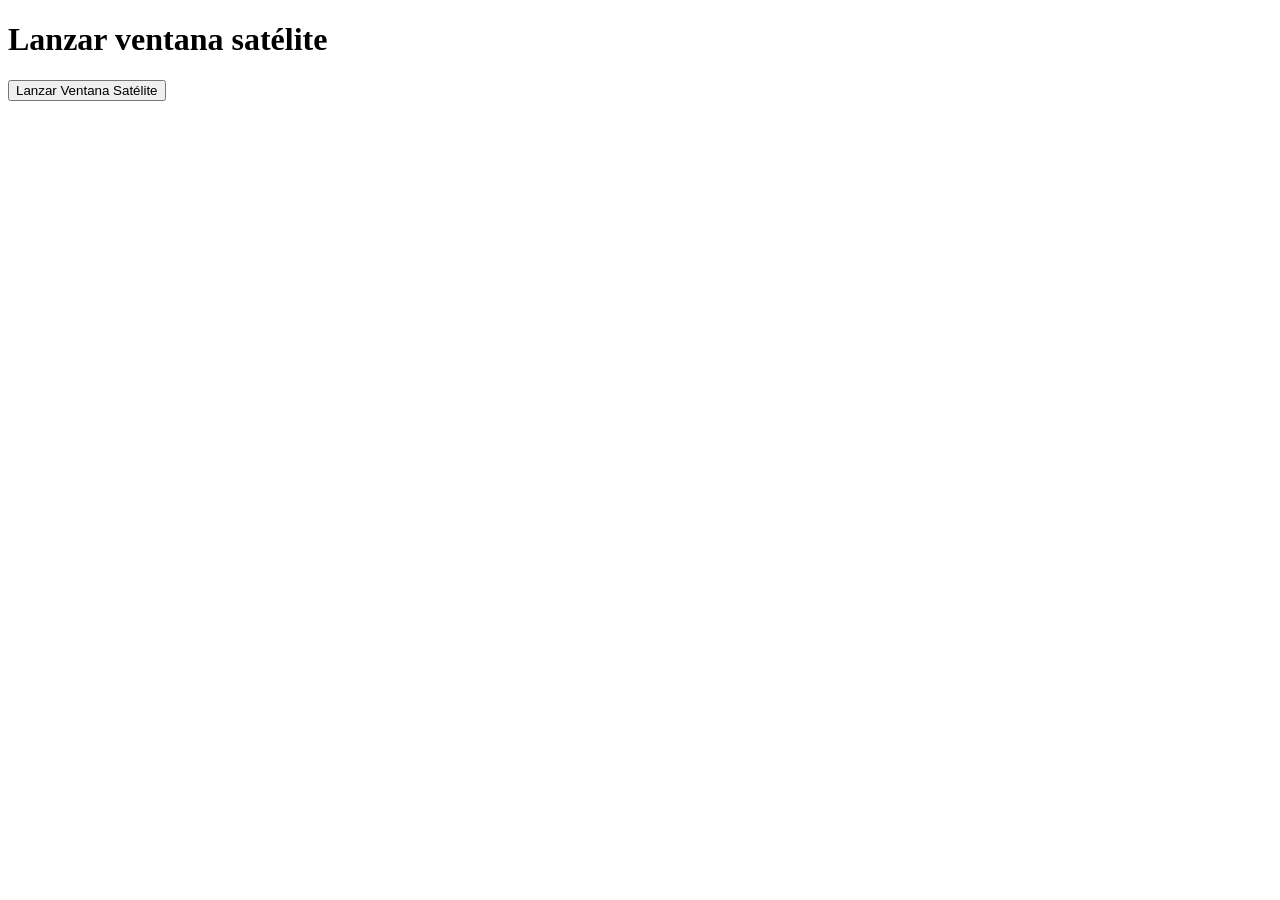
==== index.html @ 96805fc4 "HTML and window.open done" ====
<!DOCTYPE html>
<html lang="es">

<head>
    <meta charset="UTF-8">
    <meta name="viewport" content="width=device-width, initial-scale=1.0">
    <title>Lanzar ventana</title>
</head>

<body>
    <h1>Lanzar ventana satélite</h1>

    <button id="btnlanzar">Lanzar Ventana Satélite</button>

    <script>
        document.getElementById('btnlanzar').addEventListener('click', () => {
            const ancho = 400;
            const alto = 300;
            const left = Math.floor((screen.width - ancho) / 2);
            const top = Math.floor((screen.height - alto) / 2);
            window.open('satelite.html', '_blank', `width=${ancho},height=${alto},left=${left},top=${top},toolbar=no`);
        })
    </script>
</body>

</html>
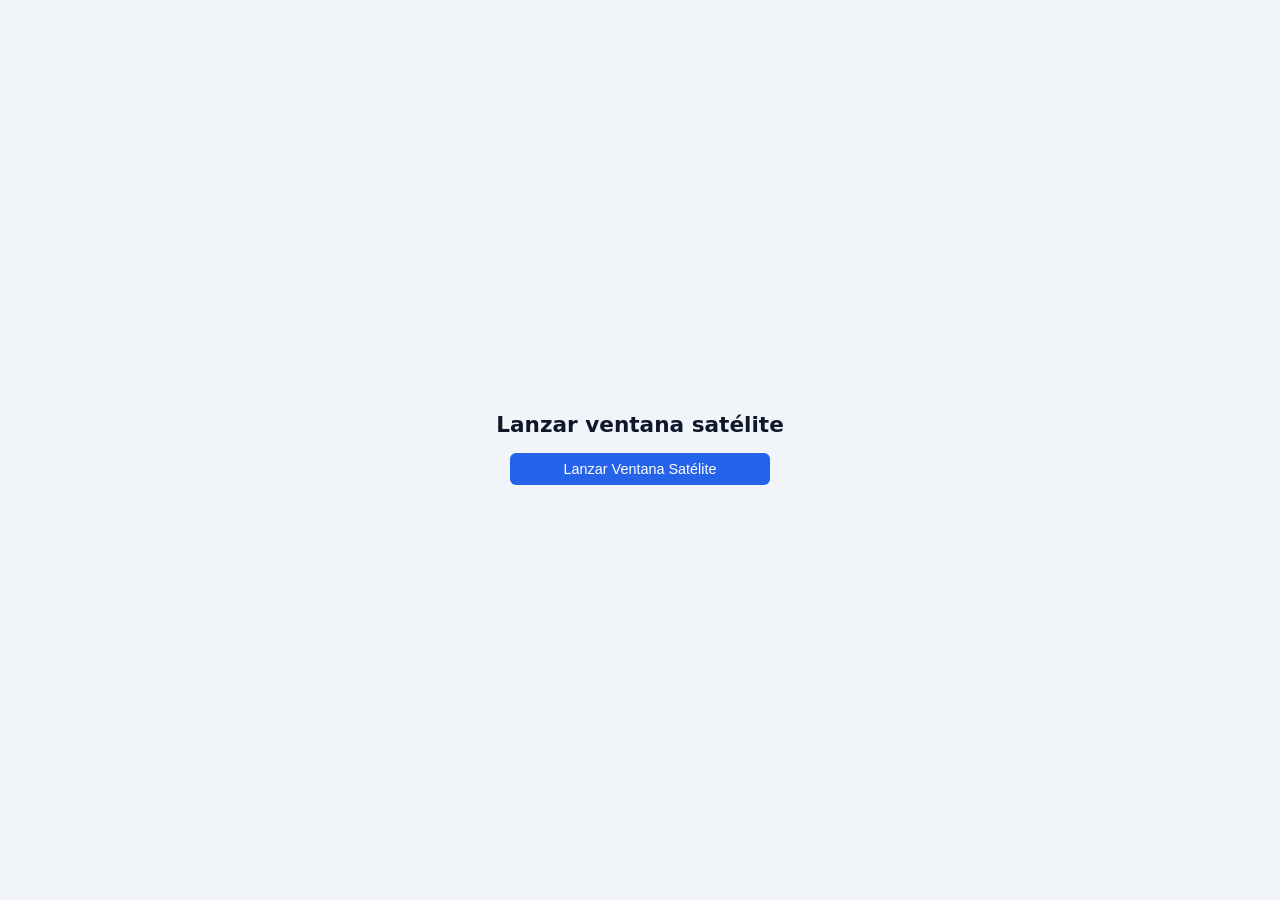
==== commit c309f85d: "AI generated CSS" ====
--- a/index.html
+++ b/index.html
@@ -5,6 +5,7 @@
     <meta charset="UTF-8">
     <meta name="viewport" content="width=device-width, initial-scale=1.0">
     <title>Lanzar ventana</title>
+    <link rel="stylesheet" href="style.css">
 </head>
 
 <body>
@@ -16,8 +17,8 @@
         document.getElementById('btnlanzar').addEventListener('click', () => {
             const ancho = 400;
             const alto = 300;
-            const left = Math.floor((screen.width - ancho) / 2);
-            const top = Math.floor((screen.height - alto) / 2);
+            const left = Math.floor((screen.availWidth - ancho) / 2);
+            const top = Math.floor((screen.availHeight - alto) / 2);
             window.open('satelite.html', '_blank', `width=${ancho},height=${alto},left=${left},top=${top},toolbar=no`);
         })
     </script>
--- a/style.css
+++ b/style.css
@@ -0,0 +1,83 @@
+* {
+    box-sizing: border-box;
+    margin: 0;
+    padding: 0;
+}
+
+body {
+    font-family: system-ui, -apple-system, BlinkMacSystemFont, "Segoe UI", Roboto, sans-serif;
+    background-color: #f1f5f9;
+    color: #1e293b;
+    display: flex;
+    flex-direction: column;
+    align-items: center;
+    justify-content: center;
+    min-height: 100vh;
+    padding: 15px;
+    text-align: center;
+}
+
+h1 {
+    font-size: 1.35rem;
+    margin-bottom: 12px;
+    color: #0f172a;
+}
+
+button {
+    background-color: #2563eb;
+    color: #ffffff;
+    border: none;
+    border-radius: 6px;
+    padding: 8px 16px;
+    font-size: 0.9rem;
+    font-weight: 500;
+    cursor: pointer;
+    margin: 4px 0;
+    width: 100%;
+    max-width: 260px;
+    transition: background-color 0.2s ease, transform 0.1s ease;
+}
+
+button:hover {
+    background-color: #1d4ed8;
+}
+
+button:active {
+    transform: scale(0.98);
+}
+
+button:disabled {
+    background-color: #94a3b8;
+    cursor: not-allowed;
+    transform: none;
+}
+
+/* Botón de autodestrucción */
+#destruir {
+    background-color: #dc2626;
+}
+
+#destruir:hover {
+    background-color: #b91c1c;
+}
+
+#destruir:disabled {
+    background-color: #fca5a5;
+}
+
+/* Mensajes y estados */
+#bienvenida p {
+    font-size: 0.9rem;
+    color: #475569;
+    margin-bottom: 8px;
+    font-weight: 500;
+}
+
+#cuentaAtras {
+    margin-top: 8px;
+    font-weight: 600;
+    font-size: 0.95rem;
+    color: #dc2626;
+    min-height: 1.2em;
+}
+
